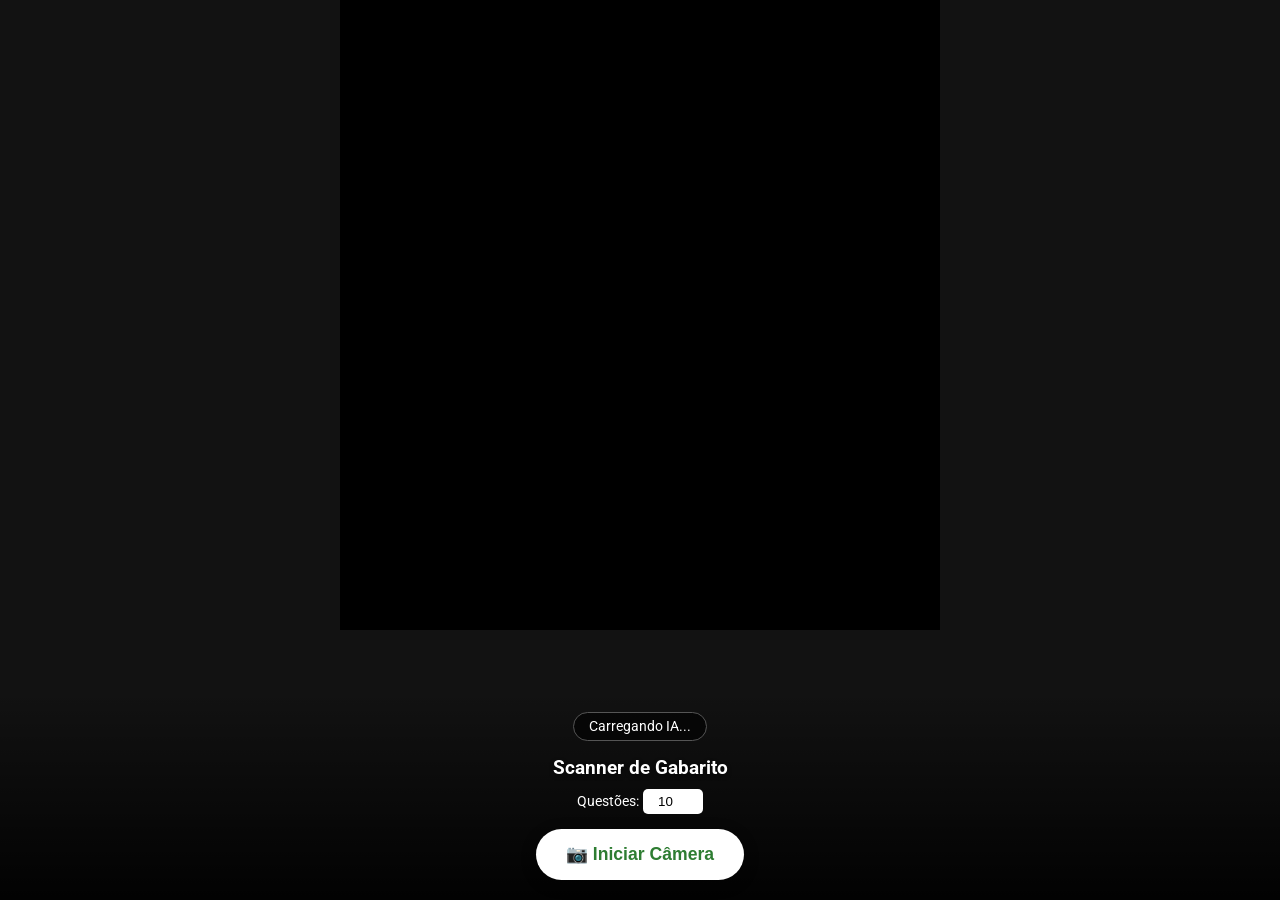
==== docs/scanner.html @ b84eea07 "Aprimorando sistema de scanner de gabaritos." ====
<!DOCTYPE html>
<html lang="pt-BR">
<head>
    <meta charset="UTF-8">
    <meta name="viewport" content="width=device-width, initial-scale=1.0">
    <title>Gaba Fácil - Leitor AR</title>
    <link href="https://fonts.googleapis.com/css2?family=Roboto:wght@300;400;500;700&display=swap" rel="stylesheet">
    
    <style>
        :root { --primary: #2e7d32; --accent: #00e676; --bg: #121212; }
        
        body {
            font-family: 'Roboto', sans-serif;
            background-color: var(--bg);
            color: white;
            display: flex;
            flex-direction: column;
            align-items: center;
            margin: 0;
            height: 100vh;
            overflow: hidden; /* Evita rolagem durante o scan */
        }

        /* Área da Câmera */
        .camera-container {
            position: relative;
            width: 100%;
            max-width: 600px;
            height: 70vh;
            background: black;
            overflow: hidden;
            display: flex;
            justify-content: center;
            align-items: center;
        }

        video {
            position: absolute;
            min-width: 100%;
            min-height: 100%;
            object-fit: cover;
        }

        /* Canvas que desenha o quadrado verde em cima do vídeo */
        #canvasOverlay {
            position: absolute;
            top: 0; left: 0;
            width: 100%; height: 100%;
            z-index: 10;
        }

        .ui-layer {
            position: absolute;
            bottom: 0;
            width: 100%;
            padding: 20px;
            background: linear-gradient(to top, rgba(0,0,0,0.9), transparent);
            text-align: center;
            z-index: 20;
            box-sizing: border-box;
        }

        h1 { margin: 0 0 10px 0; font-size: 1.2rem; text-shadow: 0 2px 4px rgba(0,0,0,0.5); }

        .btn {
            background-color: white; color: var(--primary); 
            border: none; padding: 15px 30px;
            font-size: 1.1rem; font-weight: bold; border-radius: 50px; 
            cursor: pointer; box-shadow: 0 4px 15px rgba(0,0,0,0.3);
            display: inline-flex; align-items: center; gap: 10px;
            transition: transform 0.1s;
        }
        .btn:active { transform: scale(0.95); }
        .btn:disabled { background-color: #555; color: #aaa; }

        #status-pill {
            display: inline-block;
            background: rgba(0,0,0,0.6);
            padding: 5px 15px;
            border-radius: 20px;
            font-size: 0.9rem;
            margin-bottom: 15px;
            border: 1px solid #555;
        }

        /* Card de Resultado */
        #result-modal {
            position: fixed; top: 0; left: 0; right: 0; bottom: 0;
            background: rgba(0,0,0,0.95);
            z-index: 100;
            display: none;
            flex-direction: column;
            padding: 20px;
            overflow-y: auto;
        }
        
        .result-header { display: flex; justify-content: space-between; align-items: center; margin-bottom: 20px; }
        .close-btn { background: none; border: none; color: white; font-size: 2rem; cursor: pointer; }

        .answers-grid {
            display: grid;
            grid-template-columns: repeat(auto-fill, minmax(80px, 1fr));
            gap: 10px;
        }
        .ans-item {
            background: #333; padding: 10px; border-radius: 8px; text-align: center;
        }
        .ans-letter { color: var(--accent); font-weight: bold; font-size: 1.2rem; }

        /* Canvas invisível de processamento */
        #hiddenCanvas { display: none; }
    </style>
    
    <script async src="https://docs.opencv.org/4.8.0/opencv.js" onload="onOpenCvReady();"></script>
</head>
<body>

    <div class="camera-container">
        <video id="videoInput" playsinline muted autoplay></video>
        <canvas id="canvasOverlay"></canvas>
    </div>

    <div class="ui-layer">
        <div id="status-pill">Carregando IA...</div>
        <h1>Scanner de Gabarito</h1>
        
        <div style="margin-bottom: 15px;">
            <label style="font-size: 0.9rem;">Questões:</label>
            <input type="number" id="qtd-questoes" value="10" style="width:50px; padding: 5px; border-radius: 5px; border:none; text-align: center;">
        </div>

        <button id="btn-action" class="btn" onclick="startCamera()">📷 Iniciar Câmera</button>
    </div>

    <div id="result-modal">
        <div class="result-header">
            <h2>Resultados</h2>
            <button class="close-btn" onclick="closeModal()">×</button>
        </div>
        <div id="answers-list" class="answers-grid"></div>
        <button class="btn" style="margin-top: 20px; width: 100%;" onclick="closeModal()">Ler Próximo</button>
    </div>

    <canvas id="hiddenCanvas"></canvas>

    <script>
        let video = document.getElementById('videoInput');
        let canvasOverlay = document.getElementById('canvasOverlay');
        let ctxOverlay = canvasOverlay.getContext('2d');
        let stream = null;
        let isStreaming = false;
        let cvReady = false;
        
        // Variáveis de controle de processamento
        let bestContourPoints = null; // Guardar os pontos do retângulo detectado
        let processingFrame = false;

        function onOpenCvReady() {
            cvReady = true;
            document.getElementById('status-pill').innerText = "Sistema Pronto";
        }

        async function startCamera() {
            if (!cvReady) return;
            
            const btn = document.getElementById('btn-action');
            
            // Se já estiver rodando, vira botão de captura
            if (isStreaming) {
                captureAndProcess();
                return;
            }

            try {
                const constraints = { 
                    video: { 
                        facingMode: "environment",
                        width: { ideal: 1280 },
                        height: { ideal: 720 }
                    } 
                };
                
                stream = await navigator.mediaDevices.getUserMedia(constraints);
                video.srcObject = stream;
                
                video.onloadedmetadata = () => {
                    video.play();
                    isStreaming = true;
                    // Ajustar tamanho do canvas para bater com o vídeo
                    canvasOverlay.width = video.videoWidth;
                    canvasOverlay.height = video.videoHeight;
                    
                    btn.innerText = "🔍 Escanear Agora";
                    btn.style.backgroundColor = "#00e676"; // Verde
                    btn.style.color = "#000";
                    
                    document.getElementById('status-pill').innerText = "Enquadre a folha (Borda Verde)";
                    requestAnimationFrame(processVideoLoop);
                };

            } catch (err) {
                alert("Erro Câmera: " + err.name);
            }
        }

        // --- LOOP DE VISÃO COMPUTACIONAL (O "CÉREBRO" VISUAL) ---
        function processVideoLoop() {
            if (!isStreaming) return;

            try {
                // Configuração inicial de memória do OpenCV (reutilizar para performance)
                let src = new cv.Mat(video.videoHeight, video.videoWidth, cv.CV_8UC4);
                let cap = new cv.VideoCapture(video);
                
                // Ler frame atual
                cap.read(src);

                // Processamento leve para detecção (Gray -> Blur -> Canny/Threshold)
                let gray = new cv.Mat();
                cv.cvtColor(src, gray, cv.COLOR_RGBA2GRAY);
                
                let blurred = new cv.Mat();
                cv.GaussianBlur(gray, blurred, new cv.Size(5, 5), 0);
                
                let thresh = new cv.Mat();
                cv.Canny(blurred, thresh, 75, 200); // Canny é rápido para bordas

                // Encontrar contornos
                let contours = new cv.MatVector();
                let hierarchy = new cv.Mat();
                cv.findContours(thresh, contours, hierarchy, cv.RETR_EXTERNAL, cv.CHAIN_APPROX_SIMPLE);

                // Buscar o melhor retângulo
                let maxArea = 0;
                let foundContour = null;

                for (let i = 0; i < contours.size(); ++i) {
                    let cnt = contours.get(i);
                    let area = cv.contourArea(cnt);

                    if (area > 5000) { // Filtro de ruído
                        let peri = cv.arcLength(cnt, true);
                        let approx = new cv.Mat();
                        cv.approxPolyDP(cnt, approx, 0.02 * peri, true);

                        if (approx.rows === 4 && area > maxArea) {
                            maxArea = area;
                            if (foundContour) foundContour.delete();
                            foundContour = approx; // Guarda este como o melhor candidato
                        } else {
                            approx.delete();
                        }
                    }
                }

                // Limpar o Canvas de desenho (overlay)
                ctxOverlay.clearRect(0, 0, canvasOverlay.width, canvasOverlay.height);

                if (foundContour) {
                    // DESENHAR O RETÂNGULO VERDE SOBRE O VÍDEO
                    drawContourOnCanvas(foundContour);
                    
                    // Guardar para o momento do clique
                    if (bestContourPoints) bestContourPoints.delete();
                    bestContourPoints = foundContour.clone(); // Clone para persistir
                    
                    document.getElementById('status-pill').style.color = "#00e676";
                    document.getElementById('status-pill').style.borderColor = "#00e676";
                    
                    foundContour.delete();
                } else {
                    bestContourPoints = null;
                    document.getElementById('status-pill').style.color = "white";
                    document.getElementById('status-pill').style.borderColor = "#555";
                }

                // Limpeza de memória (CRUCIAL EM LOOPS JS)
                src.delete(); gray.delete(); blurred.delete(); thresh.delete();
                contours.delete(); hierarchy.delete();

                requestAnimationFrame(processVideoLoop);

            } catch (err) {
                console.error(err);
                // Tenta recuperar se der erro no loop
                requestAnimationFrame(processVideoLoop);
            }
        }

        function drawContourOnCanvas(approx) {
            // Extrair pontos
            let pts = [];
            for(let i = 0; i < 4; i++) {
                pts.push({ x: approx.intAt(i, 0), y: approx.intAt(i, 1) });
            }

            // Desenhar linhas
            ctxOverlay.beginPath();
            ctxOverlay.lineWidth = 4;
            ctxOverlay.strokeStyle = "#00e676"; // Verde Neon
            ctxOverlay.moveTo(pts[0].x, pts[0].y);
            ctxOverlay.lineTo(pts[1].x, pts[1].y);
            ctxOverlay.lineTo(pts[2].x, pts[2].y);
            ctxOverlay.lineTo(pts[3].x, pts[3].y);
            ctxOverlay.closePath();
            ctxOverlay.stroke();
            
            // Desenhar bolinhas nos cantos
            ctxOverlay.fillStyle = "#00e676";
            pts.forEach(p => {
                ctxOverlay.beginPath();
                ctxOverlay.arc(p.x, p.y, 6, 0, 2*Math.PI);
                ctxOverlay.fill();
            });
        }

        // --- MOMENTO DO SCAN (QUANDO O USUÁRIO CLICA) ---
        function captureAndProcess() {
            if (!bestContourPoints) {
                alert("Nenhuma folha detectada! Aproxime a câmera e aguarde a borda verde.");
                return;
            }

            document.getElementById('status-pill').innerText = "Processando...";
            
            // Capturar o frame exato do vídeo em alta qualidade
            let hiddenCanvas = document.getElementById('hiddenCanvas');
            hiddenCanvas.width = video.videoWidth;
            hiddenCanvas.height = video.videoHeight;
            let ctx = hiddenCanvas.getContext('2d');
            ctx.drawImage(video, 0, 0, hiddenCanvas.width, hiddenCanvas.height);
            
            let src = cv.imread(hiddenCanvas);
            
            // Passar para a função de corte e leitura (similar à anterior)
            processPaper(src, bestContourPoints);
            
            src.delete();
        }

        function processPaper(srcImage, corners) {
            // Ordenar cantos
            let pts = [];
            for(let i=0; i<4; i++) pts.push({x: corners.intAt(i,0), y: corners.intAt(i,1)});
            
            pts.sort((a,b) => a.y - b.y);
            let top = pts.slice(0,2).sort((a,b) => a.x - b.x);
            let bottom = pts.slice(2,4).sort((a,b) => a.x - b.x);
            let sortedPoints = [...top, ...bottom];

            // Setup Warp
            let qtd = parseInt(document.getElementById('qtd-questoes').value);
            const GEN_WIDTH = 1200;
            const GEN_HEIGHT = 100 + (Math.ceil(qtd / 3) * 60) + 100;
            const DEST_WIDTH = 800;
            const DEST_HEIGHT = Math.round((GEN_HEIGHT / GEN_WIDTH) * DEST_WIDTH);

            let srcTri = cv.matFromArray(4, 1, cv.CV_32FC2, [
                sortedPoints[0].x, sortedPoints[0].y,
                sortedPoints[1].x, sortedPoints[1].y,
                sortedPoints[3].x, sortedPoints[3].y,
                sortedPoints[2].x, sortedPoints[2].y 
            ]);

            let finalDst = cv.matFromArray(4, 1, cv.CV_32FC2, [
                0, 0, DEST_WIDTH, 0, DEST_WIDTH, DEST_HEIGHT, 0, DEST_HEIGHT
            ]);

            let M = cv.getPerspectiveTransform(srcTri, finalDst);
            let warped = new cv.Mat();
            cv.warpPerspective(srcImage, warped, M, new cv.Size(DEST_WIDTH, DEST_HEIGHT));

            // Binarizar para leitura das bolinhas
            let warpedGray = new cv.Mat();
            let warpedThresh = new cv.Mat();
            cv.cvtColor(warped, warpedGray, cv.COLOR_RGBA2GRAY);
            // Threshold adaptativo é melhor para sombras
            cv.adaptiveThreshold(warpedGray, warpedThresh, 255, cv.ADAPTIVE_THRESH_GAUSSIAN_C, cv.THRESH_BINARY_INV, 21, 10);

            analyzeBubbles(warpedThresh, DEST_WIDTH, DEST_HEIGHT, qtd);

            // Limpeza
            srcTri.delete(); finalDst.delete(); M.delete(); warped.delete(); warpedGray.delete(); warpedThresh.delete();
        }

        function analyzeBubbles(binaryImage, width, height, qtdQuestoes) {
            const scale = width / 1200;
            const COLUNAS = 3;
            const QUESTOES_POR_COLUNA = Math.ceil(qtdQuestoes / COLUNAS);
            const HEADER_HEIGHT = 100; 
            const CONTENT_MARGIN_SIDES = 80;
            const LINE_HEIGHT = 60;
            const contentWidth = 1200 - (CONTENT_MARGIN_SIDES * 2);
            const colWidth = contentWidth / COLUNAS;
            const startY = HEADER_HEIGHT + 10;

            let answers = [];
            const options = ['A', 'B', 'C', 'D', 'E'];

            for (let i = 1; i <= qtdQuestoes; i++) {
                const colIndex = Math.floor((i - 1) / QUESTOES_POR_COLUNA);
                const lineIndex = (i - 1) % QUESTOES_POR_COLUNA;
                
                let bubbleXStart = CONTENT_MARGIN_SIDES + (colIndex * colWidth) + 100;
                let bubbleY = startY + (lineIndex * LINE_HEIGHT);
                
                let bestOption = '-';
                let maxPixels = 0;

                options.forEach((opt, idx) => {
                    let centerX = (bubbleXStart + (idx * 55)) * scale;
                    let centerY = bubbleY * scale;
                    let radius = 12 * scale;

                    let roiX = Math.floor(centerX - radius);
                    let roiY = Math.floor(centerY - radius);
                    let roiW = Math.floor(radius * 2);
                    let roiH = Math.floor(radius * 2);

                    // Verificação de limites
                    if (roiX >= 0 && roiY >= 0 && (roiX + roiW) < width && (roiY + roiH) < height) {
                        let roi = binaryImage.roi(new cv.Rect(roiX, roiY, roiW, roiH));
                        let count = cv.countNonZero(roi);
                        roi.delete();

                        if (count > maxPixels) {
                            maxPixels = count;
                            if (count > 25) bestOption = opt; // Sensibilidade
                        }
                    }
                });
                answers.push({ q: i, opt: bestOption });
            }

            displayResults(answers);
        }

        function displayResults(answers) {
            const list = document.getElementById('answers-list');
            list.innerHTML = '';
            
            answers.forEach(item => {
                let div = document.createElement('div');
                div.className = 'ans-item';
                div.innerHTML = `<div style="font-size:0.8rem">Q${item.q}</div><div class="ans-letter">${item.opt}</div>`;
                list.appendChild(div);
            });

            document.getElementById('result-modal').style.display = 'flex';
            document.getElementById('status-pill').innerText = "Leitura Concluída";
        }

        function closeModal() {
            document.getElementById('result-modal').style.display = 'none';
            document.getElementById('status-pill').innerText = "Enquadre a folha...";
        }
    </script>
</body>
</html>
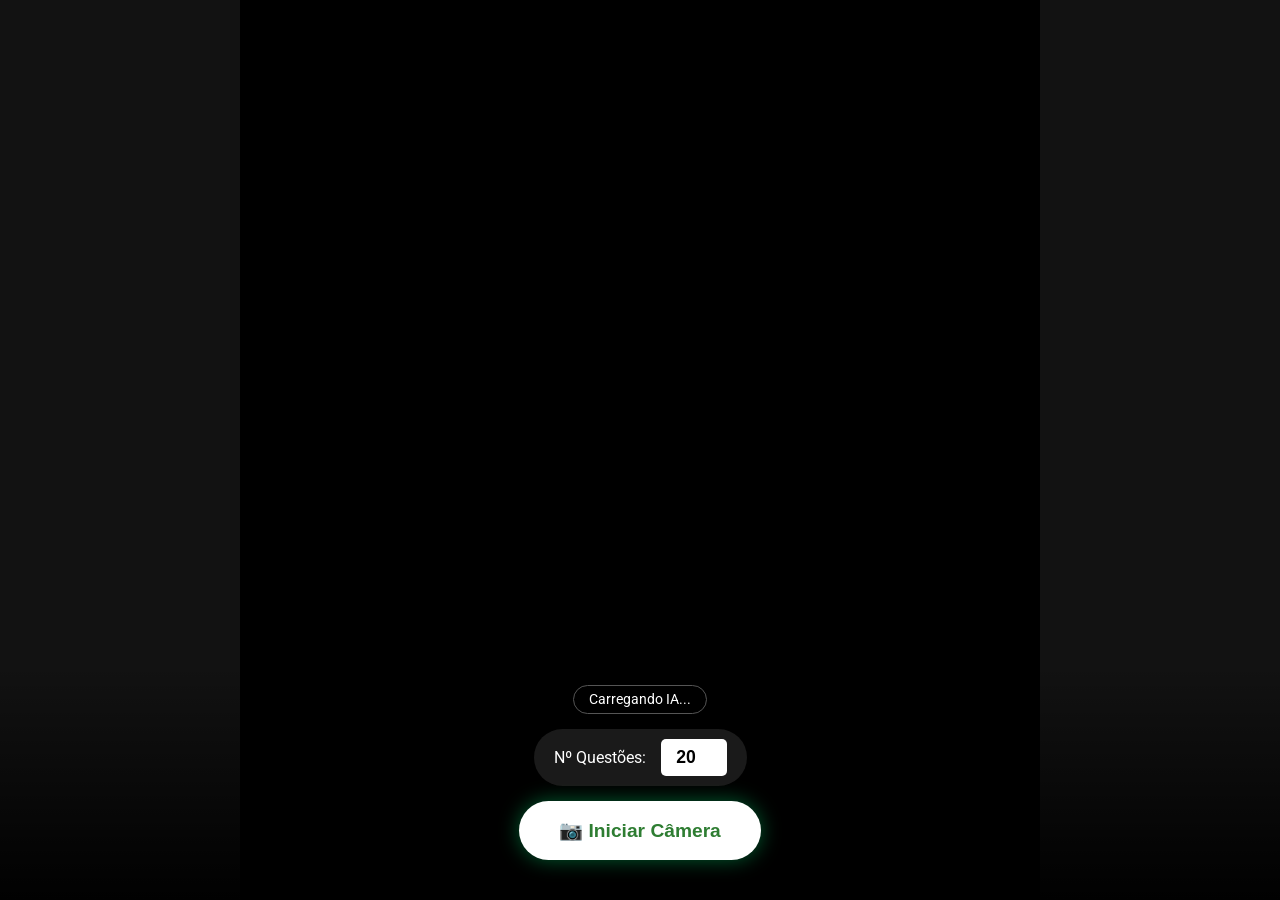
==== commit 35adf153: "Aprimorando sistema de scanner de gabaritos." ====
--- a/docs/scanner.html
+++ b/docs/scanner.html
@@ -3,7 +3,7 @@
 <head>
     <meta charset="UTF-8">
     <meta name="viewport" content="width=device-width, initial-scale=1.0">
-    <title>Gaba Fácil - Leitor AR</title>
+    <title>Gaba Fácil - Leitor Pro</title>
     <link href="https://fonts.googleapis.com/css2?family=Roboto:wght@300;400;500;700&display=swap" rel="stylesheet">
     
     <style>
@@ -18,15 +18,14 @@
             align-items: center;
             margin: 0;
             height: 100vh;
-            overflow: hidden; /* Evita rolagem durante o scan */
-        }
-
-        /* Área da Câmera */
+            overflow: hidden;
+        }
+
         .camera-container {
             position: relative;
             width: 100%;
-            max-width: 600px;
-            height: 70vh;
+            max-width: 800px;
+            flex-grow: 1;
             background: black;
             overflow: hidden;
             display: flex;
@@ -36,12 +35,11 @@
 
         video {
             position: absolute;
-            min-width: 100%;
-            min-height: 100%;
+            width: 100%;
+            height: 100%;
             object-fit: cover;
         }
 
-        /* Canvas que desenha o quadrado verde em cima do vídeo */
         #canvasOverlay {
             position: absolute;
             top: 0; left: 0;
@@ -53,61 +51,67 @@
             position: absolute;
             bottom: 0;
             width: 100%;
-            padding: 20px;
-            background: linear-gradient(to top, rgba(0,0,0,0.9), transparent);
+            padding: 20px 20px 40px 20px;
+            background: linear-gradient(to top, rgba(0,0,0,0.95), transparent);
             text-align: center;
             z-index: 20;
             box-sizing: border-box;
-        }
-
-        h1 { margin: 0 0 10px 0; font-size: 1.2rem; text-shadow: 0 2px 4px rgba(0,0,0,0.5); }
-
-        .btn {
+            display: flex;
+            flex-direction: column;
+            align-items: center;
+            gap: 15px;
+        }
+
+        .controls-row {
+            display: flex;
+            align-items: center;
+            gap: 15px;
+            background: rgba(255,255,255,0.1);
+            padding: 10px 20px;
+            border-radius: 30px;
+            backdrop-filter: blur(5px);
+        }
+
+        input[type="number"] {
+            width: 50px; padding: 8px; border-radius: 5px; border: none; 
+            text-align: center; font-size: 1.1rem; font-weight: bold;
+        }
+
+        .btn-scan {
             background-color: white; color: var(--primary); 
-            border: none; padding: 15px 30px;
-            font-size: 1.1rem; font-weight: bold; border-radius: 50px; 
-            cursor: pointer; box-shadow: 0 4px 15px rgba(0,0,0,0.3);
-            display: inline-flex; align-items: center; gap: 10px;
-            transition: transform 0.1s;
-        }
-        .btn:active { transform: scale(0.95); }
-        .btn:disabled { background-color: #555; color: #aaa; }
+            border: none; padding: 18px 40px;
+            font-size: 1.2rem; font-weight: bold; border-radius: 50px; 
+            cursor: pointer; box-shadow: 0 0 20px rgba(0, 230, 118, 0.4);
+            transition: all 0.2s;
+            display: flex; align-items: center; gap: 10px;
+        }
+        .btn-scan:active { transform: scale(0.95); }
+        .btn-scan.ready { background-color: var(--accent); color: #000; }
 
         #status-pill {
-            display: inline-block;
-            background: rgba(0,0,0,0.6);
-            padding: 5px 15px;
-            border-radius: 20px;
-            font-size: 0.9rem;
-            margin-bottom: 15px;
-            border: 1px solid #555;
-        }
-
-        /* Card de Resultado */
+            background: rgba(0,0,0,0.6); padding: 5px 15px; border-radius: 15px;
+            font-size: 0.9rem; border: 1px solid #555;
+        }
+
+        /* Modal de Resultados */
         #result-modal {
             position: fixed; top: 0; left: 0; right: 0; bottom: 0;
-            background: rgba(0,0,0,0.95);
-            z-index: 100;
-            display: none;
-            flex-direction: column;
-            padding: 20px;
-            overflow-y: auto;
+            background: #121212; z-index: 100;
+            display: none; flex-direction: column;
+            padding: 20px; overflow-y: auto;
         }
         
-        .result-header { display: flex; justify-content: space-between; align-items: center; margin-bottom: 20px; }
-        .close-btn { background: none; border: none; color: white; font-size: 2rem; cursor: pointer; }
-
-        .answers-grid {
-            display: grid;
-            grid-template-columns: repeat(auto-fill, minmax(80px, 1fr));
-            gap: 10px;
+        .result-grid {
+            display: grid; grid-template-columns: repeat(auto-fill, minmax(60px, 1fr)); gap: 8px;
+            margin-top: 20px;
         }
         .ans-item {
-            background: #333; padding: 10px; border-radius: 8px; text-align: center;
-        }
-        .ans-letter { color: var(--accent); font-weight: bold; font-size: 1.2rem; }
-
-        /* Canvas invisível de processamento */
+            background: #222; padding: 10px 5px; border-radius: 6px; text-align: center; border: 1px solid #333;
+        }
+        .ans-q { font-size: 0.7rem; color: #888; margin-bottom: 2px; }
+        .ans-val { font-size: 1.2rem; font-weight: bold; color: var(--accent); }
+        
+        /* Debug Canvas Oculto */
         #hiddenCanvas { display: none; }
     </style>
     
@@ -122,23 +126,25 @@
 
     <div class="ui-layer">
         <div id="status-pill">Carregando IA...</div>
-        <h1>Scanner de Gabarito</h1>
         
-        <div style="margin-bottom: 15px;">
-            <label style="font-size: 0.9rem;">Questões:</label>
-            <input type="number" id="qtd-questoes" value="10" style="width:50px; padding: 5px; border-radius: 5px; border:none; text-align: center;">
+        <div class="controls-row">
+            <label>Nº Questões:</label>
+            <input type="number" id="qtd-questoes" value="20" min="1" max="60">
         </div>
 
-        <button id="btn-action" class="btn" onclick="startCamera()">📷 Iniciar Câmera</button>
+        <button id="btn-action" class="btn-scan" onclick="handleButtonClick()">
+            📷 Iniciar Câmera
+        </button>
     </div>
 
     <div id="result-modal">
-        <div class="result-header">
-            <h2>Resultados</h2>
-            <button class="close-btn" onclick="closeModal()">×</button>
+        <div style="display:flex; justify-content:space-between; align-items:center;">
+            <h2 style="margin:0; color:var(--accent);">Gabarito Lido</h2>
+            <button onclick="closeModal()" style="background:none; border:none; color:white; font-size:2rem;">×</button>
         </div>
-        <div id="answers-list" class="answers-grid"></div>
-        <button class="btn" style="margin-top: 20px; width: 100%;" onclick="closeModal()">Ler Próximo</button>
+        <div id="answers-list" class="result-grid"></div>
+        <button class="btn-scan" style="margin-top:20px; width:100%; justify-content:center;" onclick="closeModal()">Ler Próximo</button>
+        <canvas id="debug-cut" style="width:100%; margin-top:20px; border:1px solid #333; border-radius:8px;"></canvas>
     </div>
 
     <canvas id="hiddenCanvas"></canvas>
@@ -150,180 +156,162 @@
         let stream = null;
         let isStreaming = false;
         let cvReady = false;
-        
-        // Variáveis de controle de processamento
-        let bestContourPoints = null; // Guardar os pontos do retângulo detectado
-        let processingFrame = false;
+        let bestContourPoints = null;
 
         function onOpenCvReady() {
             cvReady = true;
             document.getElementById('status-pill').innerText = "Sistema Pronto";
         }
 
+        async function handleButtonClick() {
+            if (!isStreaming) {
+                await startCamera();
+            } else {
+                captureAndProcess();
+            }
+        }
+
         async function startCamera() {
             if (!cvReady) return;
-            
-            const btn = document.getElementById('btn-action');
-            
-            // Se já estiver rodando, vira botão de captura
-            if (isStreaming) {
-                captureAndProcess();
-                return;
-            }
-
             try {
                 const constraints = { 
-                    video: { 
-                        facingMode: "environment",
-                        width: { ideal: 1280 },
-                        height: { ideal: 720 }
-                    } 
+                    video: { facingMode: "environment", width: { ideal: 1920 }, height: { ideal: 1080 } } 
                 };
-                
                 stream = await navigator.mediaDevices.getUserMedia(constraints);
                 video.srcObject = stream;
-                
                 video.onloadedmetadata = () => {
                     video.play();
                     isStreaming = true;
-                    // Ajustar tamanho do canvas para bater com o vídeo
                     canvasOverlay.width = video.videoWidth;
                     canvasOverlay.height = video.videoHeight;
                     
-                    btn.innerText = "🔍 Escanear Agora";
-                    btn.style.backgroundColor = "#00e676"; // Verde
-                    btn.style.color = "#000";
+                    const btn = document.getElementById('btn-action');
+                    btn.innerText = "🔍 Escanear";
                     
-                    document.getElementById('status-pill').innerText = "Enquadre a folha (Borda Verde)";
+                    document.getElementById('status-pill').innerText = "Aponte para a folha (fundo escuro)";
                     requestAnimationFrame(processVideoLoop);
                 };
-
-            } catch (err) {
-                alert("Erro Câmera: " + err.name);
-            }
-        }
-
-        // --- LOOP DE VISÃO COMPUTACIONAL (O "CÉREBRO" VISUAL) ---
+            } catch (err) { alert("Erro Câmera: " + err.name); }
+        }
+
+        // --- CALCULA DIMENSÕES ESPERADAS ---
+        function getExpectedDimensions() {
+            const qtd = parseInt(document.getElementById('qtd-questoes').value) || 20;
+            const COLUNAS = 3;
+            // Cálculo idêntico ao gerador
+            const ROWS = Math.ceil(qtd / COLUNAS);
+            const HEADER = 100;
+            const FOOTER = 100;
+            const LINE_H = 60;
+            
+            const realHeight = HEADER + (ROWS * LINE_H) + FOOTER;
+            const realWidth = 1200;
+            
+            return { w: realWidth, h: realHeight, ratio: realWidth / realHeight, qtd: qtd };
+        }
+
         function processVideoLoop() {
             if (!isStreaming) return;
 
             try {
-                // Configuração inicial de memória do OpenCV (reutilizar para performance)
                 let src = new cv.Mat(video.videoHeight, video.videoWidth, cv.CV_8UC4);
                 let cap = new cv.VideoCapture(video);
-                
-                // Ler frame atual
                 cap.read(src);
 
-                // Processamento leve para detecção (Gray -> Blur -> Canny/Threshold)
                 let gray = new cv.Mat();
                 cv.cvtColor(src, gray, cv.COLOR_RGBA2GRAY);
                 
+                // Pré-processamento
                 let blurred = new cv.Mat();
                 cv.GaussianBlur(gray, blurred, new cv.Size(5, 5), 0);
                 
+                // Threshold Adaptativo (Melhor que Canny para folhas de papel)
                 let thresh = new cv.Mat();
-                cv.Canny(blurred, thresh, 75, 200); // Canny é rápido para bordas
-
+                cv.adaptiveThreshold(blurred, thresh, 255, cv.ADAPTIVE_THRESH_GAUSSIAN_C, cv.THRESH_BINARY, 11, 2);
+                
                 // Encontrar contornos
                 let contours = new cv.MatVector();
                 let hierarchy = new cv.Mat();
-                cv.findContours(thresh, contours, hierarchy, cv.RETR_EXTERNAL, cv.CHAIN_APPROX_SIMPLE);
-
-                // Buscar o melhor retângulo
+                cv.findContours(thresh, contours, hierarchy, cv.RETR_TREE, cv.CHAIN_APPROX_SIMPLE);
+
                 let maxArea = 0;
                 let foundContour = null;
+                const dims = getExpectedDimensions();
 
                 for (let i = 0; i < contours.size(); ++i) {
                     let cnt = contours.get(i);
                     let area = cv.contourArea(cnt);
 
-                    if (area > 5000) { // Filtro de ruído
+                    // Filtra ruídos pequenos
+                    if (area > 20000) { 
                         let peri = cv.arcLength(cnt, true);
                         let approx = new cv.Mat();
                         cv.approxPolyDP(cnt, approx, 0.02 * peri, true);
 
-                        if (approx.rows === 4 && area > maxArea) {
-                            maxArea = area;
-                            if (foundContour) foundContour.delete();
-                            foundContour = approx; // Guarda este como o melhor candidato
-                        } else {
-                            approx.delete();
-                        }
+                        if (approx.rows === 4) {
+                            // Verifica se é convexo (formato de folha)
+                            if (cv.isContourConvex(approx)) {
+                                if (area > maxArea) {
+                                    maxArea = area;
+                                    if (foundContour) foundContour.delete();
+                                    foundContour = approx;
+                                } else {
+                                    approx.delete();
+                                }
+                            } else { approx.delete(); }
+                        } else { approx.delete(); }
                     }
                 }
 
-                // Limpar o Canvas de desenho (overlay)
                 ctxOverlay.clearRect(0, 0, canvasOverlay.width, canvasOverlay.height);
 
                 if (foundContour) {
-                    // DESENHAR O RETÂNGULO VERDE SOBRE O VÍDEO
-                    drawContourOnCanvas(foundContour);
+                    drawContour(foundContour);
                     
-                    // Guardar para o momento do clique
                     if (bestContourPoints) bestContourPoints.delete();
-                    bestContourPoints = foundContour.clone(); // Clone para persistir
+                    bestContourPoints = foundContour.clone();
                     
-                    document.getElementById('status-pill').style.color = "#00e676";
-                    document.getElementById('status-pill').style.borderColor = "#00e676";
+                    const btn = document.getElementById('btn-action');
+                    btn.classList.add('ready');
+                    btn.style.backgroundColor = "#00e676";
                     
                     foundContour.delete();
                 } else {
                     bestContourPoints = null;
-                    document.getElementById('status-pill').style.color = "white";
-                    document.getElementById('status-pill').style.borderColor = "#555";
+                    document.getElementById('btn-action').classList.remove('ready');
+                    document.getElementById('btn-action').style.backgroundColor = "white";
                 }
 
-                // Limpeza de memória (CRUCIAL EM LOOPS JS)
                 src.delete(); gray.delete(); blurred.delete(); thresh.delete();
                 contours.delete(); hierarchy.delete();
 
                 requestAnimationFrame(processVideoLoop);
-
-            } catch (err) {
-                console.error(err);
-                // Tenta recuperar se der erro no loop
-                requestAnimationFrame(processVideoLoop);
-            }
-        }
-
-        function drawContourOnCanvas(approx) {
-            // Extrair pontos
+            } catch (err) { requestAnimationFrame(processVideoLoop); }
+        }
+
+        function drawContour(approx) {
             let pts = [];
-            for(let i = 0; i < 4; i++) {
-                pts.push({ x: approx.intAt(i, 0), y: approx.intAt(i, 1) });
-            }
-
-            // Desenhar linhas
+            for(let i = 0; i < 4; i++) pts.push({ x: approx.intAt(i, 0), y: approx.intAt(i, 1) });
+
             ctxOverlay.beginPath();
-            ctxOverlay.lineWidth = 4;
-            ctxOverlay.strokeStyle = "#00e676"; // Verde Neon
+            ctxOverlay.lineWidth = 5;
+            ctxOverlay.strokeStyle = "#00e676";
             ctxOverlay.moveTo(pts[0].x, pts[0].y);
             ctxOverlay.lineTo(pts[1].x, pts[1].y);
             ctxOverlay.lineTo(pts[2].x, pts[2].y);
             ctxOverlay.lineTo(pts[3].x, pts[3].y);
             ctxOverlay.closePath();
             ctxOverlay.stroke();
-            
-            // Desenhar bolinhas nos cantos
-            ctxOverlay.fillStyle = "#00e676";
-            pts.forEach(p => {
-                ctxOverlay.beginPath();
-                ctxOverlay.arc(p.x, p.y, 6, 0, 2*Math.PI);
-                ctxOverlay.fill();
-            });
-        }
-
-        // --- MOMENTO DO SCAN (QUANDO O USUÁRIO CLICA) ---
+        }
+
         function captureAndProcess() {
             if (!bestContourPoints) {
-                alert("Nenhuma folha detectada! Aproxime a câmera e aguarde a borda verde.");
+                alert("Gabarito não detectado. Tente colocar sobre uma mesa escura.");
                 return;
             }
 
-            document.getElementById('status-pill').innerText = "Processando...";
-            
-            // Capturar o frame exato do vídeo em alta qualidade
+            document.getElementById('status-pill').innerText = "Processando Imagem...";
+            
             let hiddenCanvas = document.getElementById('hiddenCanvas');
             hiddenCanvas.width = video.videoWidth;
             hiddenCanvas.height = video.videoHeight;
@@ -332,127 +320,129 @@
             
             let src = cv.imread(hiddenCanvas);
             
-            // Passar para a função de corte e leitura (similar à anterior)
-            processPaper(src, bestContourPoints);
-            
-            src.delete();
-        }
-
-        function processPaper(srcImage, corners) {
-            // Ordenar cantos
+            // Organizar cantos
             let pts = [];
-            for(let i=0; i<4; i++) pts.push({x: corners.intAt(i,0), y: corners.intAt(i,1)});
+            for(let i=0; i<4; i++) pts.push({x: bestContourPoints.intAt(i,0), y: bestContourPoints.intAt(i,1)});
             
             pts.sort((a,b) => a.y - b.y);
             let top = pts.slice(0,2).sort((a,b) => a.x - b.x);
             let bottom = pts.slice(2,4).sort((a,b) => a.x - b.x);
-            let sortedPoints = [...top, ...bottom];
-
-            // Setup Warp
-            let qtd = parseInt(document.getElementById('qtd-questoes').value);
-            const GEN_WIDTH = 1200;
-            const GEN_HEIGHT = 100 + (Math.ceil(qtd / 3) * 60) + 100;
-            const DEST_WIDTH = 800;
-            const DEST_HEIGHT = Math.round((GEN_HEIGHT / GEN_WIDTH) * DEST_WIDTH);
+            
+            // Ordem: TL, TR, BR, BL (Para warpPerspective funcionar corretamente com matrizes padrão)
+            // CUIDADO: A ordem dos pontos no srcTri deve bater com finalDst
+            let sortedSrc = [top[0], top[1], bottom[1], bottom[0]];
 
             let srcTri = cv.matFromArray(4, 1, cv.CV_32FC2, [
-                sortedPoints[0].x, sortedPoints[0].y,
-                sortedPoints[1].x, sortedPoints[1].y,
-                sortedPoints[3].x, sortedPoints[3].y,
-                sortedPoints[2].x, sortedPoints[2].y 
+                sortedSrc[0].x, sortedSrc[0].y,
+                sortedSrc[1].x, sortedSrc[1].y,
+                sortedSrc[2].x, sortedSrc[2].y, 
+                sortedSrc[3].x, sortedSrc[3].y
             ]);
 
+            // Definir tamanho de destino (unwarped)
+            const dims = getExpectedDimensions();
+            // Reduzimos a resolução final para acelerar (800px de largura é suficiente)
+            const finalW = 800; 
+            const finalH = Math.round(finalW / dims.ratio);
+
             let finalDst = cv.matFromArray(4, 1, cv.CV_32FC2, [
-                0, 0, DEST_WIDTH, 0, DEST_WIDTH, DEST_HEIGHT, 0, DEST_HEIGHT
+                0, 0,
+                finalW, 0,
+                finalW, finalH,
+                0, finalH
             ]);
 
             let M = cv.getPerspectiveTransform(srcTri, finalDst);
             let warped = new cv.Mat();
-            cv.warpPerspective(srcImage, warped, M, new cv.Size(DEST_WIDTH, DEST_HEIGHT));
-
-            // Binarizar para leitura das bolinhas
+            cv.warpPerspective(src, warped, M, new cv.Size(finalW, finalH));
+
+            // MOSTRAR O RECORTE NO MODAL (DEBUG VISUAL)
+            cv.imshow('debug-cut', warped);
+
+            // Binarizar e Ler
             let warpedGray = new cv.Mat();
+            cv.cvtColor(warped, warpedGray, cv.COLOR_RGBA2GRAY);
             let warpedThresh = new cv.Mat();
-            cv.cvtColor(warped, warpedGray, cv.COLOR_RGBA2GRAY);
-            // Threshold adaptativo é melhor para sombras
             cv.adaptiveThreshold(warpedGray, warpedThresh, 255, cv.ADAPTIVE_THRESH_GAUSSIAN_C, cv.THRESH_BINARY_INV, 21, 10);
 
-            analyzeBubbles(warpedThresh, DEST_WIDTH, DEST_HEIGHT, qtd);
-
-            // Limpeza
-            srcTri.delete(); finalDst.delete(); M.delete(); warped.delete(); warpedGray.delete(); warpedThresh.delete();
-        }
-
-        function analyzeBubbles(binaryImage, width, height, qtdQuestoes) {
-            const scale = width / 1200;
-            const COLUNAS = 3;
-            const QUESTOES_POR_COLUNA = Math.ceil(qtdQuestoes / COLUNAS);
-            const HEADER_HEIGHT = 100; 
-            const CONTENT_MARGIN_SIDES = 80;
-            const LINE_HEIGHT = 60;
-            const contentWidth = 1200 - (CONTENT_MARGIN_SIDES * 2);
-            const colWidth = contentWidth / COLUNAS;
-            const startY = HEADER_HEIGHT + 10;
+            analyzeBubbles(warpedThresh, finalW, finalH, dims.qtd);
+
+            src.delete(); srcTri.delete(); finalDst.delete(); M.delete(); warped.delete(); warpedGray.delete(); warpedThresh.delete();
+        }
+
+        function analyzeBubbles(binaryImage, w, h, qtd) {
+            // Fatores de escala em relação ao original de 1200px
+            const scaleX = w / 1200;
+            const originalH = 100 + (Math.ceil(qtd/3)*60) + 100;
+            const scaleY = h / originalH;
 
             let answers = [];
             const options = ['A', 'B', 'C', 'D', 'E'];
-
-            for (let i = 1; i <= qtdQuestoes; i++) {
-                const colIndex = Math.floor((i - 1) / QUESTOES_POR_COLUNA);
-                const lineIndex = (i - 1) % QUESTOES_POR_COLUNA;
+            const COLUNAS = 3;
+            const Q_POR_COL = Math.ceil(qtd / COLUNAS);
+
+            // Para desenhar onde ele leu (Debug)
+            let debugCanvas = document.getElementById('debug-cut');
+            let ctxDebug = debugCanvas.getContext('2d');
+            ctxDebug.strokeStyle = 'red';
+            ctxDebug.lineWidth = 2;
+
+            for (let i = 1; i <= qtd; i++) {
+                const colIndex = Math.floor((i - 1) / Q_POR_COL);
+                const lineIndex = (i - 1) % Q_POR_COL;
                 
-                let bubbleXStart = CONTENT_MARGIN_SIDES + (colIndex * colWidth) + 100;
-                let bubbleY = startY + (lineIndex * LINE_HEIGHT);
-                
-                let bestOption = '-';
-                let maxPixels = 0;
+                // Posições baseadas no GERADOR
+                // Margin(80) + Colunas + OffsetBolinha(100)
+                const baseX = 80 + (colIndex * (1040/3)) + 100; // 1040 = 1200 - 160
+                const baseY = 100 + 10 + (lineIndex * 60);
+
+                let bestOpt = '-';
+                let maxPix = 0;
 
                 options.forEach((opt, idx) => {
-                    let centerX = (bubbleXStart + (idx * 55)) * scale;
-                    let centerY = bubbleY * scale;
-                    let radius = 12 * scale;
-
-                    let roiX = Math.floor(centerX - radius);
-                    let roiY = Math.floor(centerY - radius);
-                    let roiW = Math.floor(radius * 2);
-                    let roiH = Math.floor(radius * 2);
-
-                    // Verificação de limites
-                    if (roiX >= 0 && roiY >= 0 && (roiX + roiW) < width && (roiY + roiH) < height) {
-                        let roi = binaryImage.roi(new cv.Rect(roiX, roiY, roiW, roiH));
+                    let cx = (baseX + (idx * 55)) * scaleX;
+                    let cy = baseY * scaleY;
+                    let r = 14 * scaleX; // Raio de leitura
+
+                    // Visualizar onde está lendo
+                    ctxDebug.beginPath();
+                    ctxDebug.arc(cx, cy, r, 0, 2*Math.PI);
+                    ctxDebug.stroke();
+
+                    let x = Math.floor(cx - r);
+                    let y = Math.floor(cy - r);
+                    let side = Math.floor(r * 2);
+
+                    if(x>0 && y>0 && x+side<w && y+side<h) {
+                        let roi = binaryImage.roi(new cv.Rect(x, y, side, side));
                         let count = cv.countNonZero(roi);
                         roi.delete();
 
-                        if (count > maxPixels) {
-                            maxPixels = count;
-                            if (count > 25) bestOption = opt; // Sensibilidade
+                        if(count > maxPix) {
+                            maxPix = count;
+                            if(count > 30) bestOpt = opt; // Sensibilidade
                         }
                     }
                 });
-                answers.push({ q: i, opt: bestOption });
+                answers.push({ q: i, val: bestOpt });
             }
-
-            displayResults(answers);
-        }
-
-        function displayResults(answers) {
+            
+            showResults(answers);
+        }
+
+        function showResults(data) {
             const list = document.getElementById('answers-list');
             list.innerHTML = '';
-            
-            answers.forEach(item => {
-                let div = document.createElement('div');
-                div.className = 'ans-item';
-                div.innerHTML = `<div style="font-size:0.8rem">Q${item.q}</div><div class="ans-letter">${item.opt}</div>`;
-                list.appendChild(div);
+            data.forEach(d => {
+                list.innerHTML += `<div class="ans-item"><div class="ans-q">Q${d.q}</div><div class="ans-val">${d.val}</div></div>`;
             });
-
             document.getElementById('result-modal').style.display = 'flex';
             document.getElementById('status-pill').innerText = "Leitura Concluída";
         }
 
         function closeModal() {
             document.getElementById('result-modal').style.display = 'none';
-            document.getElementById('status-pill').innerText = "Enquadre a folha...";
+            document.getElementById('status-pill').innerText = "Aponte para a folha...";
         }
     </script>
 </body>
